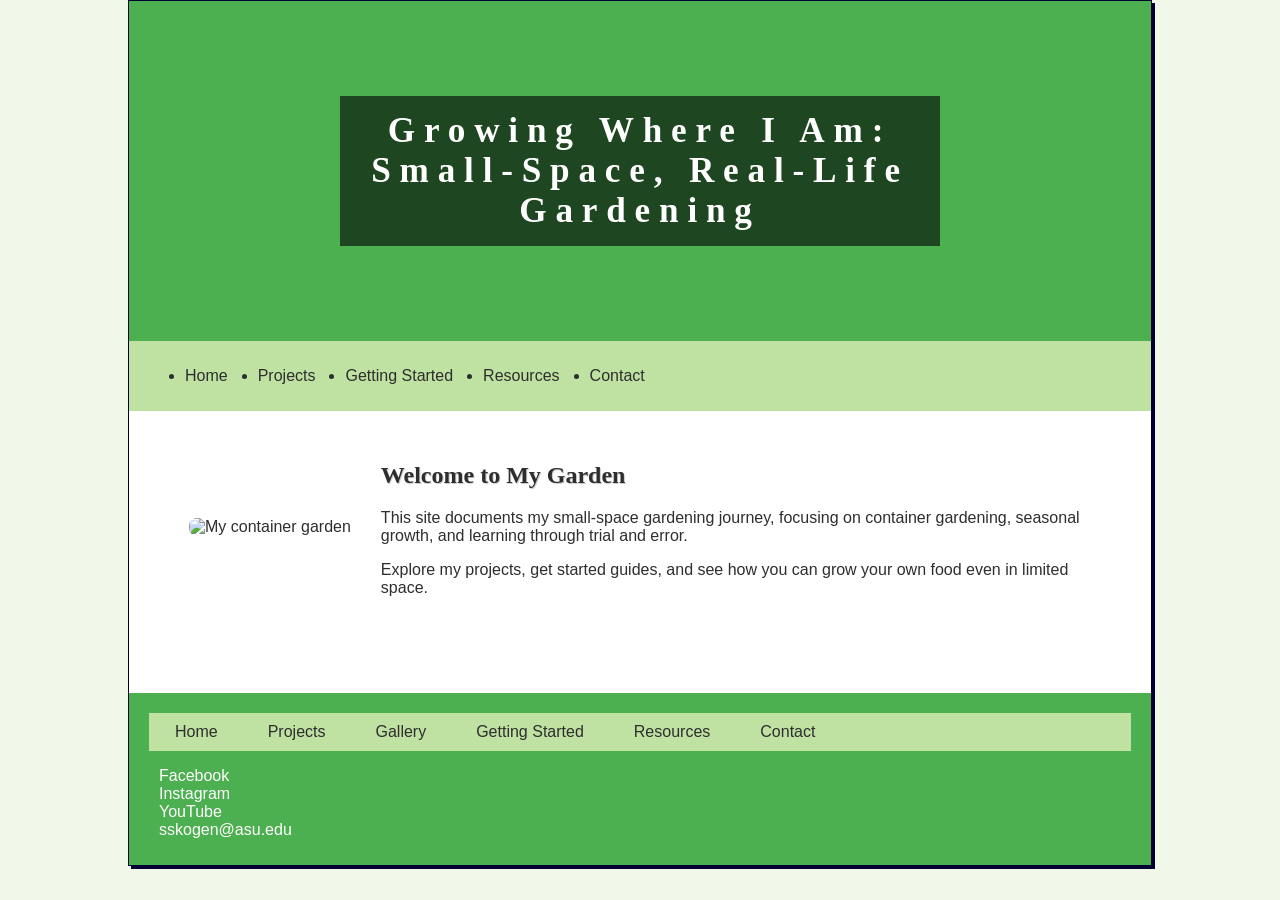
==== index.html @ f543345b "Add files via upload" ====
<!DOCTYPE html>
<html lang="en">
<head>
<title>Growing Where I Am: Small-Space, Real-Life Gardening</title>
<meta name="viewport" content="width=device-width, initial-scale=1.0">
<link href="garden.css" rel="stylesheet">
</head>
<body>
<div id="wrapper">
<header>
<div class="hero">
<h1><a href="index.html">Growing Where I Am: Small-Space, Real-Life Gardening</a></h1>
</header>
<nav>
<ul>
		<li><a href="index.html">Home</a></li>
		<li class="dropdown">
		<a href="projects.html">Projects</a>
		<ul class="dropdown-content">
        <li><a href="gallery.html">Gallery</a></li>
		</ul>
		</li>
		<li><a href="gettingstarted.html">Getting Started</a></li>
		<li><a href="resources.html">Resources</a></li>
		<li><a href="contact.html">Contact</a></li>
</ul>
</nav>
<main>
<div class="home-section">
<div class="home-image">
<img src="garden1.jpg" alt="My container garden">
</div>
<div class="home-text">
       <h2>Welcome to My Garden</h2>
       <p>This site documents my small-space gardening journey, focusing on container gardening, seasonal growth, and learning through trial and error.</p>
       <p>Explore my projects, get started guides, and see how you can grow your own food even in limited space.</p>
</div>
</div>
</main>
<footer>
 <nav class="footer-nav">
<ul>
		<li><a href="index.html">Home</a></li>
		<li><a href="projects.html">Projects</a></li>
		<li><a href="gallery.html">Gallery</a></li>
		<li><a href="gettingstarted.html">Getting Started</a></li>
		<li><a href="resources.html">Resources</a></li>
		<li><a href="contact.html">Contact</a></li>
</ul>
</nav>
<ul>
		<li><a href="#">Facebook</a></li>
		<li><a href="#">Instagram</a></li>
		<li><a href="#">YouTube</a></li>
		<li><a href="mailto:sskogen@asu.edu">sskogen@asu.edu</a></li>
</ul>
</footer>
</div>
</body>
</html>
---- garden.css ----
:root {
    --primary-color: #4CAF50;
    --secondary-color: #8BC34A;
    --background-color: #F1F8E9;
	--background2-color: #bfe1a2;
    --text-color: #2E2E2E;
	--accent-color: #FFC107;}
*{ box-sizing: border-box; }
header 
        { background-color: var(--primary-color);
		  color: #FFFFFF;
          text-align: left;
          padding: 20px; }
header a:link 
		{ color: #FFFFFF; 
		  text-decoration: none; }
header a:visited 
		{ color: #FFFFFF }
header a:hover 
		{ color: var(--accent-color); }
main
		{ background-color: #FFFFFF;
		  padding: 1px 20px 50px 30px;
		  display: block;}
body 		
		{ margin: 0;
		  background-color: var(--background-color);
		  color: var(--text-color);
		  font-family: Arial, Helvetica, sans-serif; }
#wrapper 
        { width: 90%;
          max-width: 1200px;
          margin: 0 auto;
          background-color: #f1f8e8; } 
h1		
		{ margin-bottom: 0; 
		  margin-top: 0;
		  padding: 0.5em 0;
		  letter-spacing: .25em;
	      font-family: Georgia, "Times New Roman", serif; }
h2 		
		{ color: var(--text-color);
		  text-shadow: 1px 1px #CCCCCC;
		  font-family: Georgia, "Times New Roman", serif; }
h3		
		{ color: #FFFFFF;
		  font-family: Georgia, "Times New Roman", serif; }
nav 
		{ background-color: var(--background2-color);
		  text-align: left;
		  padding: 10px 20px; }
nav li 
		{ border-bottom: none; 
		  position: relative;}
nav a 
		{ text-decoration: none; 
		  display: block; }
nav ul
        { display: flex;
          justify-content: flex-start;
          gap: 30px; }
nav a:link    { color: var(--text-color); }
nav a:visited { color: var(--text-color); }
nav a:hover   { color: var(--primary-color); }
.dropdown-content
        { display: none;
          position: absolute;
          list-style: none;
          padding: 0;
          margin: 0;
          min-width: 150px; }
.dropdown:hover .dropdown-content 
		{ display: block; }
.dropdown-content li a
        { display: block;
          padding: 10px;
          text-decoration: none;
          color: var(--text-color); }
.dropdown-content li a:hover
        { background-color: var(--background2-color); }
.content 
		{ display: flex;
		  gap: 20px;
		  padding: 20px; }
.hero 
		{ background-image: url("hero1.jpg");
		  height: 300px;
		  background-size: cover;
		  background-position: center;
		  display: flex;
		  align-items: center;
		  justify-content: center;
		  text-align: center;
		  padding: 0; }
.hero h1
		{ color: white;
		  font-size: 2.2em;
		  max-width: 600px;
		  background-color: rgba(0, 0, 0, 0.6);
		  padding: 15px 20px; }
.home-section
		{ display: flex;
		  gap: 30px;
		  padding: 30px;
		align-items: center; }
.home-image img
		{ width: 100%;
		  max-width: 400px;
		  height: auto;
		border-radius: 8px; }
.home-text
		{ flex: 1; }
footer 
		{  background-color: var(--primary-color);
  color: #FFFFFF;
  text-align: left;
  padding: 20px 20px 10px 20px; }
footer a 
		{ color: white;
		  margin: 0 10px;
		  text-decoration: none; }
footer ul
		{ list-style: none;
		  padding-left: 0; }
.footer-nav ul
		{ display: flex;
		  justify-content: flex-start;
		  gap: 30px;
		  padding: 0;
		  margin: 0; }
@media (max-width: 768px) {
.home-section
		{ flex-direction: column;
        text-align: center; }
.home-image img
		{ max-width: 100%; }
nav ul 
		{ display: flex;
		  flex-direction: row;
		  flex-wrap: nowrap;
		  justify-content: flex-start; }
nav li 
		{ border-bottom: none; }
section 
		{ margin-left: 2em;
		  margin-right: 2em;
		  flex: 1; }
.flow 
		{ display: flex;
		 flex-direction: row; }
}
@media (min-width: 1024px) {
#wrapper 
		{ margin: auto;
		  width: 80%;
		  border: 1px solid #000033;
		  box-shadow: 3px 3px #000033; }
nav
		{ text-align: left;
		  padding-left: 1em; }
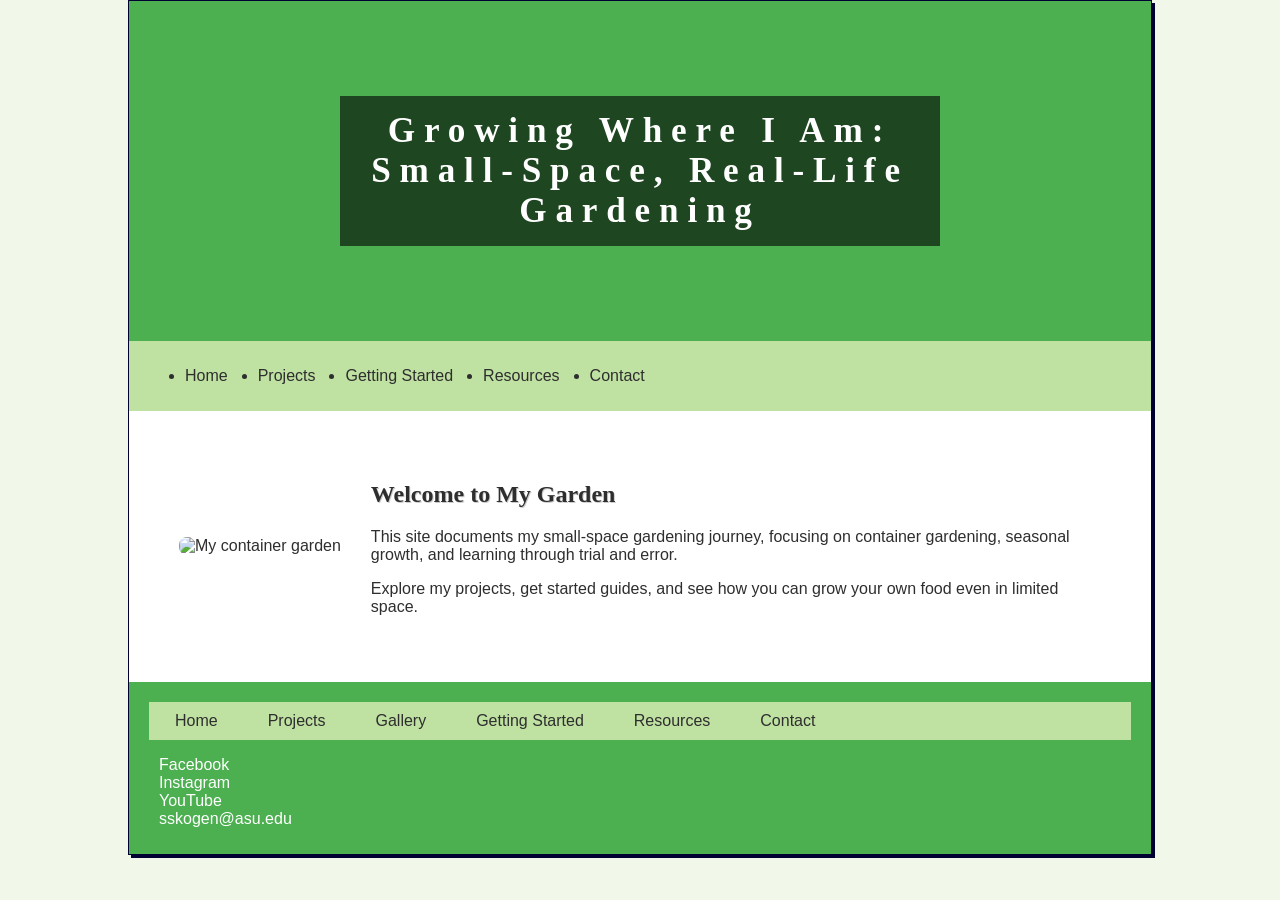
==== commit e707d4d7: "Update index.html" ====
--- a/index.html
+++ b/index.html
@@ -10,6 +10,7 @@
 <header>
 <div class="hero">
 <h1><a href="index.html">Growing Where I Am: Small-Space, Real-Life Gardening</a></h1>
+</div>
 </header>
 <nav>
 <ul>
@@ -25,7 +26,7 @@
 		<li><a href="contact.html">Contact</a></li>
 </ul>
 </nav>
-<main>
+<main class="content">
 <div class="home-section">
 <div class="home-image">
 <img src="garden1.jpg" alt="My container garden">
@@ -38,7 +39,7 @@
 </div>
 </main>
 <footer>
- <nav class="footer-nav">
+<nav class="footer-nav">
 <ul>
 		<li><a href="index.html">Home</a></li>
 		<li><a href="projects.html">Projects</a></li>
@@ -49,12 +50,12 @@
 </ul>
 </nav>
 <ul>
-		<li><a href="#">Facebook</a></li>
-		<li><a href="#">Instagram</a></li>
-		<li><a href="#">YouTube</a></li>
+		<li><a href="https://facebook.com/">Facebook</a></li>
+		<li><a href="https://instagram.com/">Instagram</a></li>
+		<li><a href="https://youtube.com/">YouTube</a></li>
 		<li><a href="mailto:sskogen@asu.edu">sskogen@asu.edu</a></li>
 </ul>
 </footer>
 </div>
 </body>
-</html>+</html>
--- a/garden.css
+++ b/garden.css
@@ -20,8 +20,73 @@
 		{ color: var(--accent-color); }
 main
 		{ background-color: #FFFFFF;
-		  padding: 1px 20px 50px 30px;
+		  padding: 1px 20px 20px 30px;
 		  display: block;}
+.page-content
+		{ flex: 0 0 350px;
+	   	  max-width: 400px; }
+table
+		{ width: 100%;
+		  border-collapse: collapse;
+		  margin-top: 30px; }
+th, td
+		{ border: 1px solid #ccc;
+		  padding: 14px 16px ;    
+		  text-align: left;
+		  vertical-align: top; }
+th
+		{ background-color: var(--primary-color);
+		  color: white; }
+tr:nth-child(even)
+		{ background-color: var(--background-color); }
+tr:nth-child(odd)
+		{ background-color: #ffffff; }
+table a
+		{ color: var(--primary-color);
+		  text-decoration: none; }
+table a:hover
+		{ text-decoration: underline; }
+.contact-section
+		{ display: flex;
+		  gap: 50px;
+		  padding: 20px 10px 20px 20px; }
+.contact-text
+		{ flex: 1 ;
+		  max-width: 600px; }
+.contact-form
+		{ flex: 2;
+		  background-color: #FFFFFF;
+		  padding: 25px;
+		  border-radius: 8px;
+		  margin-top: 10px ; }
+form
+		{ display: flex;
+		  flex-direction: column;
+		  gap: 20px;
+		  width: 100% ;
+		  max-width: none; }
+label
+		{ font-weight: bold; }
+input, textarea
+		{ width: 100%;
+		  padding: 10px;
+		  border: 1px solid #ccc;
+		  border-radius: 5px;
+		  font-family: Arial, Helvetica, sans-serif; }
+textarea
+		{ min-height: 120px;
+		  resize: vertical; }
+button
+		{ background-color: var(--primary-color);
+		  color: white;
+		  padding: 12px;
+		  border: none;
+		  border-radius: 5px;
+		  cursor: pointer;
+		  font-size: 1em;
+		  width: 100% ; }
+button:hover
+		{ background-color: var(--secondary-color); }
 body 		
 		{ margin: 0;
 		  background-color: var(--background-color);
@@ -79,9 +144,7 @@
 .dropdown-content li a:hover
         { background-color: var(--background2-color); }
 .content 
-		{ display: flex;
-		  gap: 20px;
-		  padding: 20px; }
+		{ padding: 20px; }
 .hero 
 		{ background-image: url("hero1.jpg");
 		  height: 300px;
@@ -112,9 +175,9 @@
 		{ flex: 1; }
 footer 
 		{  background-color: var(--primary-color);
-  color: #FFFFFF;
-  text-align: left;
-  padding: 20px 20px 10px 20px; }
+		   color: #FFFFFF;
+		   text-align: left;
+		   padding: 20px 20px 10px 20px; }
 footer a 
 		{ color: white;
 		  margin: 0 10px;
@@ -128,26 +191,24 @@
 		  gap: 30px;
 		  padding: 0;
 		  margin: 0; }
-@media (max-width: 768px) {
+@media (max-width: 768px)
+{
 .home-section
 		{ flex-direction: column;
-        text-align: center; }
-.home-image img
-		{ max-width: 100%; }
+          text-align: center; }
+.contact-section
+		{ flex-direction: column; }
 nav ul 
-		{ display: flex;
-		  flex-direction: row;
-		  flex-wrap: nowrap;
-		  justify-content: flex-start; }
-nav li 
-		{ border-bottom: none; }
+		{ flex-direction: row;
+          flex-wrap: nowrap;
+          justify-content: flex-start; }
 section 
 		{ margin-left: 2em;
-		  margin-right: 2em;
-		  flex: 1; }
+          margin-right: 2em;
+          flex: 1; }
 .flow 
 		{ display: flex;
-		 flex-direction: row; }
+          flex-direction: row; }
 }
 @media (min-width: 1024px) {
 #wrapper 
@@ -158,3 +219,4 @@
 nav
 		{ text-align: left;
 		  padding-left: 1em; }
+}
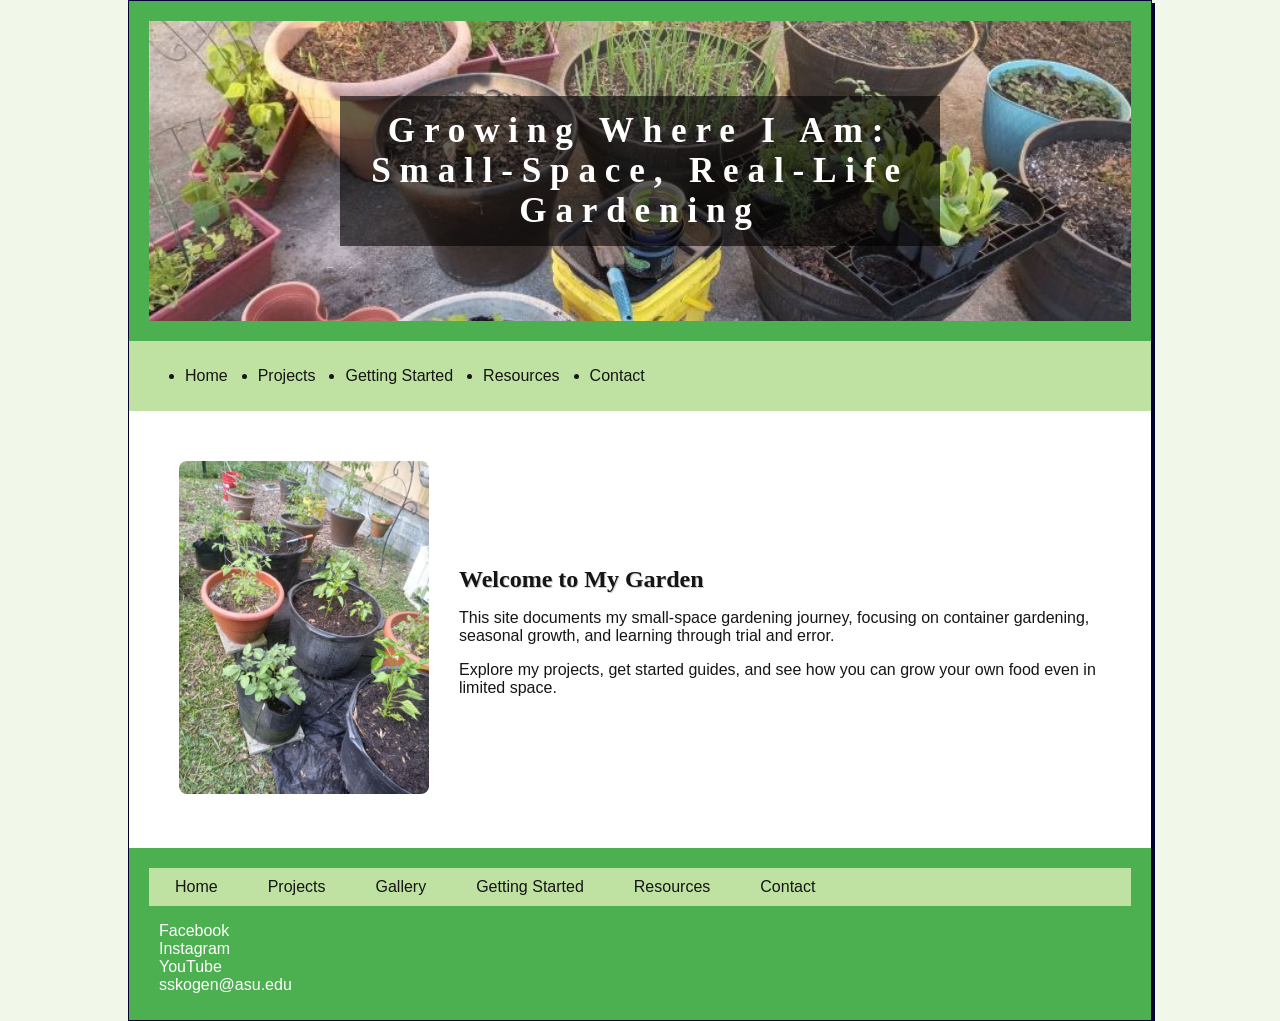
==== commit add104e0: "Update index.html" ====
--- a/index.html
+++ b/index.html
@@ -3,6 +3,7 @@
 <head>
 <title>Growing Where I Am: Small-Space, Real-Life Gardening</title>
 <meta name="viewport" content="width=device-width, initial-scale=1.0">
+<meta name="description" content="A personal gardening website sharing projects, tips, and ideas for small-space and real-life gardening.">
 <link href="garden.css" rel="stylesheet">
 </head>
 <body>
--- a/garden.css
+++ b/garden.css
@@ -3,7 +3,7 @@
     --secondary-color: #8BC34A;
     --background-color: #F1F8E9;
 	--background2-color: #bfe1a2;
-    --text-color: #2E2E2E;
+    --text-color: #151515;
 	--accent-color: #FFC107;}
 *{ box-sizing: border-box; }
 header 
@@ -87,6 +87,65 @@
 		  width: 100% ; }
 button:hover
 		{ background-color: var(--secondary-color); }
+.scroll-gallery
+		{ display: flex;
+		  overflow-x: auto;
+		  gap: 15px;
+	   	  padding: 10px 0; }
+.scroll-container img
+		{ flex: 0 0 auto;
+		  width: 250px;
+		  height: 180px;
+		object-fit: cover; }
+.slide
+		{ width: 250px;
+		  flex-shrink: 0; }
+.slide img
+		{ width: 100%;
+		  height: 180px;
+		  object-fit: cover;
+		  border-radius: 6px; } 
+.slide p
+		{ font-size: 0.85em;
+		  margin-top: 5px; }
+.projects-grid
+		{ display: grid;
+		  grid-template-columns: 1fr 1fr;
+		  gap: 30px;
+			align-items: start; }
+.projects-grid section
+		{ background-color: #ffffff;
+		  padding: 10px;
+		  border-radius: 8px;
+		  overflow: hidden; }
+.project img
+		{ width: 100%;
+		  aspect-ratio: 4/3;
+		  object-fit: cover;
+		border-radius: 8px; }
+.controls label
+		{ display: inline-block;
+		  width: 12px;
+		  height: 12px;
+		  background-color: var(--secondary-color);
+		  border-radius: 50%;
+		  margin: 5px;
+		cursor: pointer; }
+.gallery
+		{ display: grid;
+		  grid-template-columns: repeat(auto-fit, minmax(200px, 1fr));
+		  gap: 15px; }
+.gallery img
+		{ width: 100%;
+		  height: 200px;
+		  object-fit: cover;
+		  border-radius: 6px; }
+.video-container
+		{ margin-top: 20px; }
+.video-container iframe
+		{ width: 100%;
+		  height: 315px;
+		  border: none; }
 body 		
 		{ margin: 0;
 		  background-color: var(--background-color);
@@ -94,7 +153,6 @@
 		  font-family: Arial, Helvetica, sans-serif; }
 #wrapper 
         { width: 90%;
-          max-width: 1200px;
           margin: 0 auto;
           background-color: #f1f8e8; } 
 h1		
@@ -106,7 +164,9 @@
 h2 		
 		{ color: var(--text-color);
 		  text-shadow: 1px 1px #CCCCCC;
-		  font-family: Georgia, "Times New Roman", serif; }
+		  font-family: Georgia, "Times New Roman", serif;
+		  margin-top: 20px;
+		  margin-bottom: 10px; }
 h3		
 		{ color: #FFFFFF;
 		  font-family: Georgia, "Times New Roman", serif; }
@@ -168,7 +228,7 @@
 		align-items: center; }
 .home-image img
 		{ width: 100%;
-		  max-width: 400px;
+		  max-width: 250px;
 		  height: auto;
 		border-radius: 8px; }
 .home-text
@@ -202,7 +262,7 @@
 		{ flex-direction: row;
           flex-wrap: nowrap;
           justify-content: flex-start; }
-section 
+.section 
 		{ margin-left: 2em;
           margin-right: 2em;
           flex: 1; }
